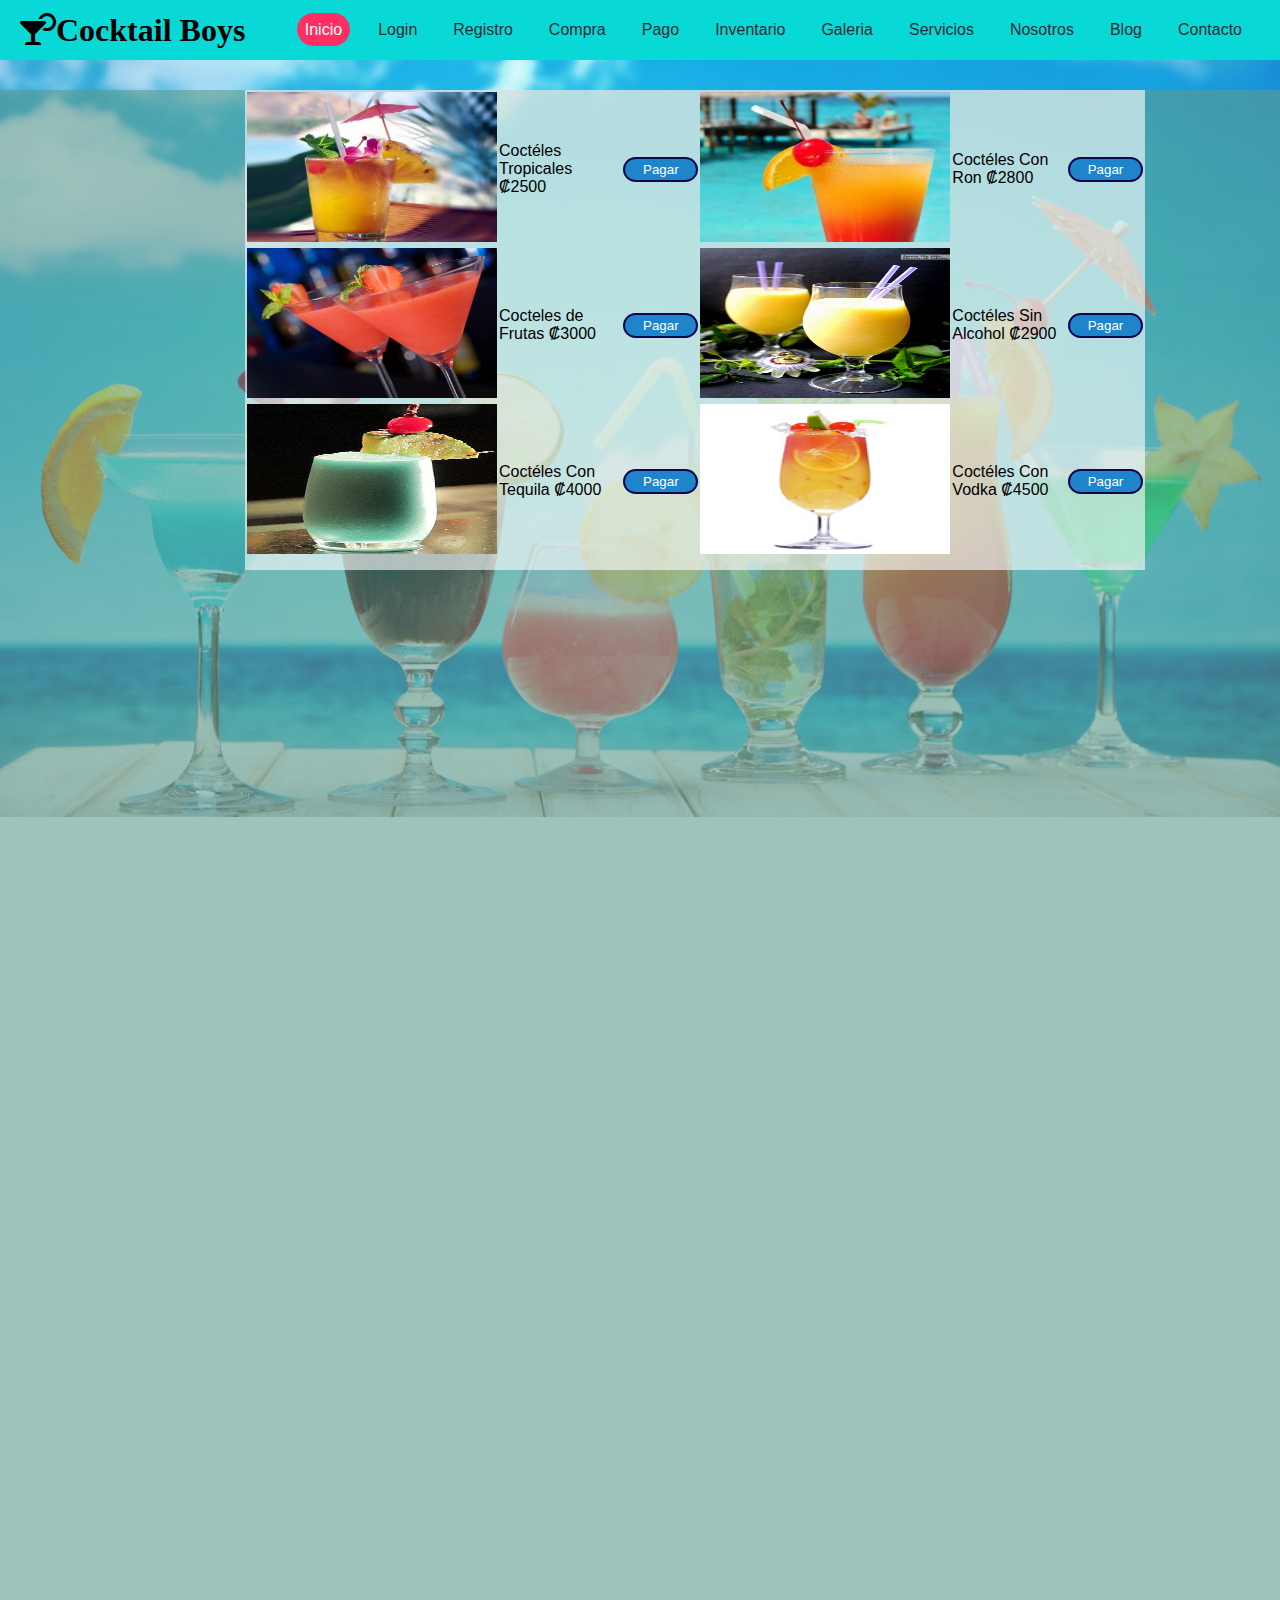
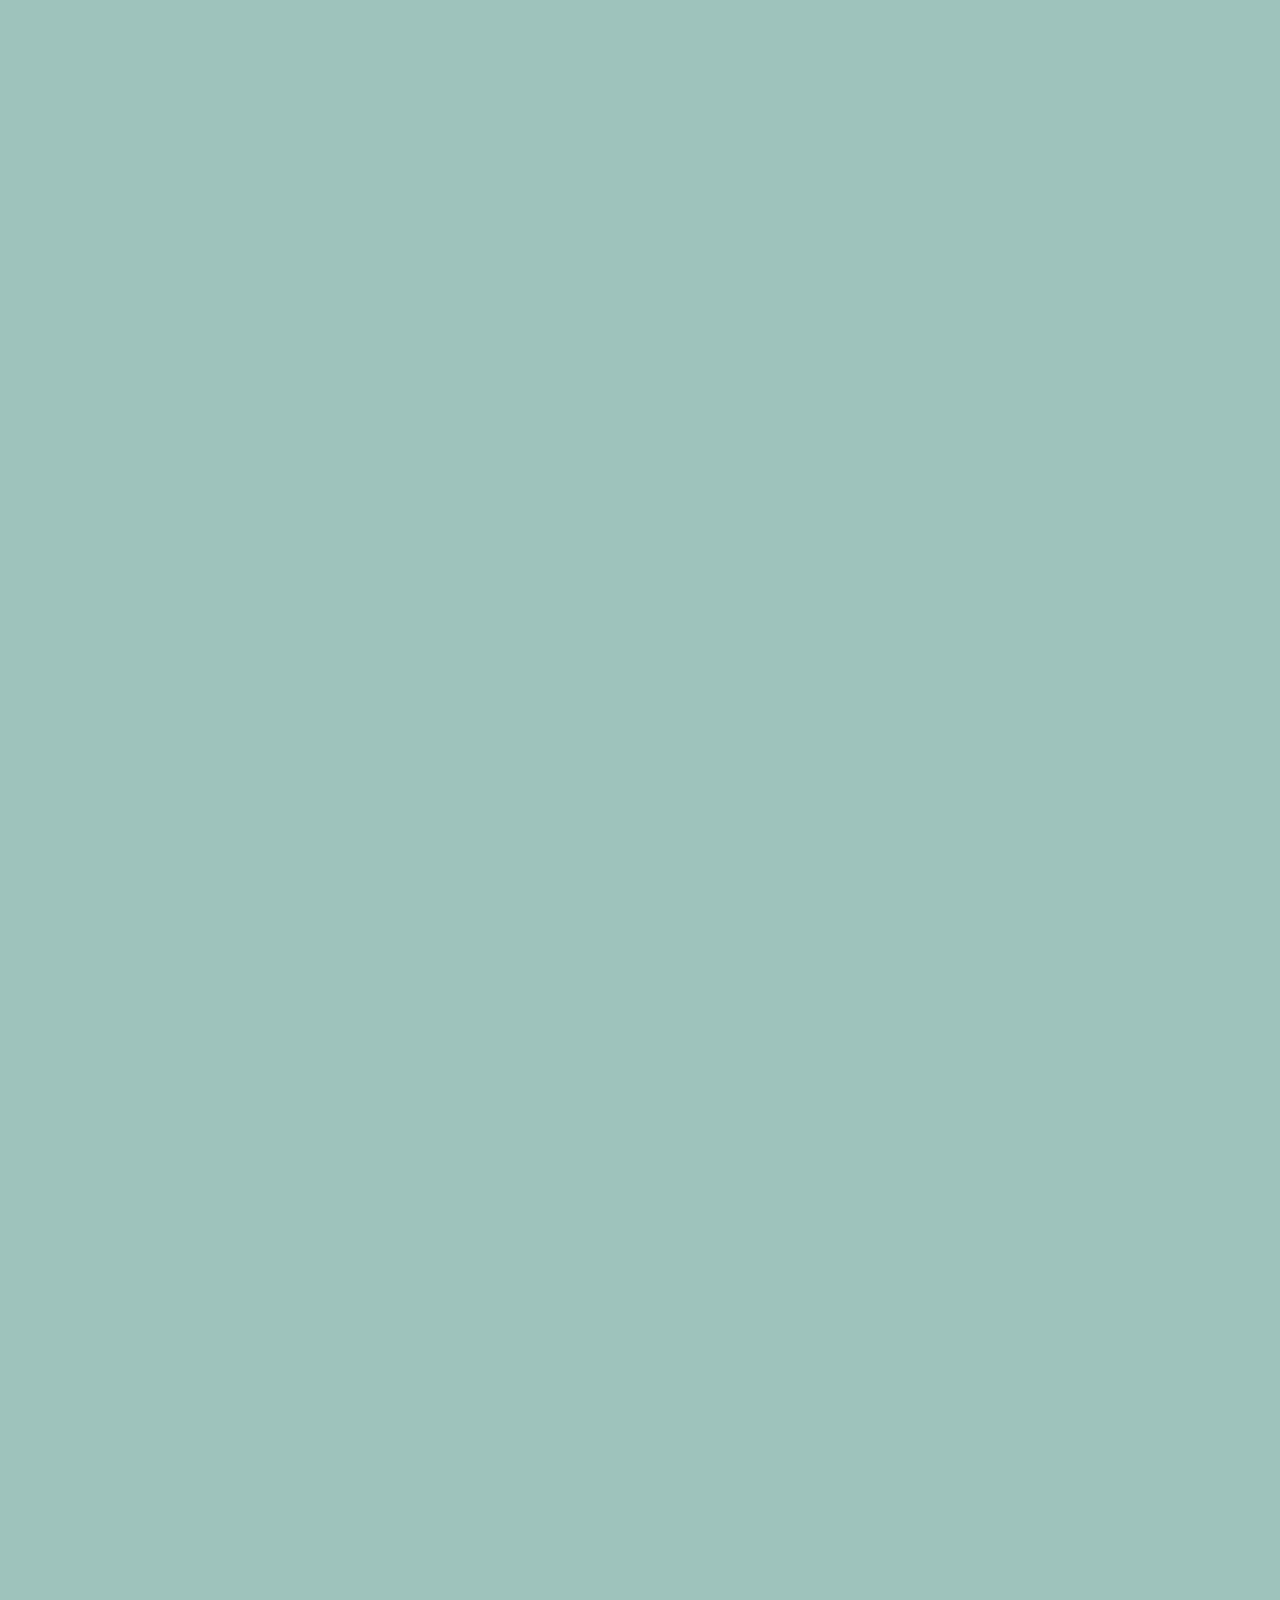
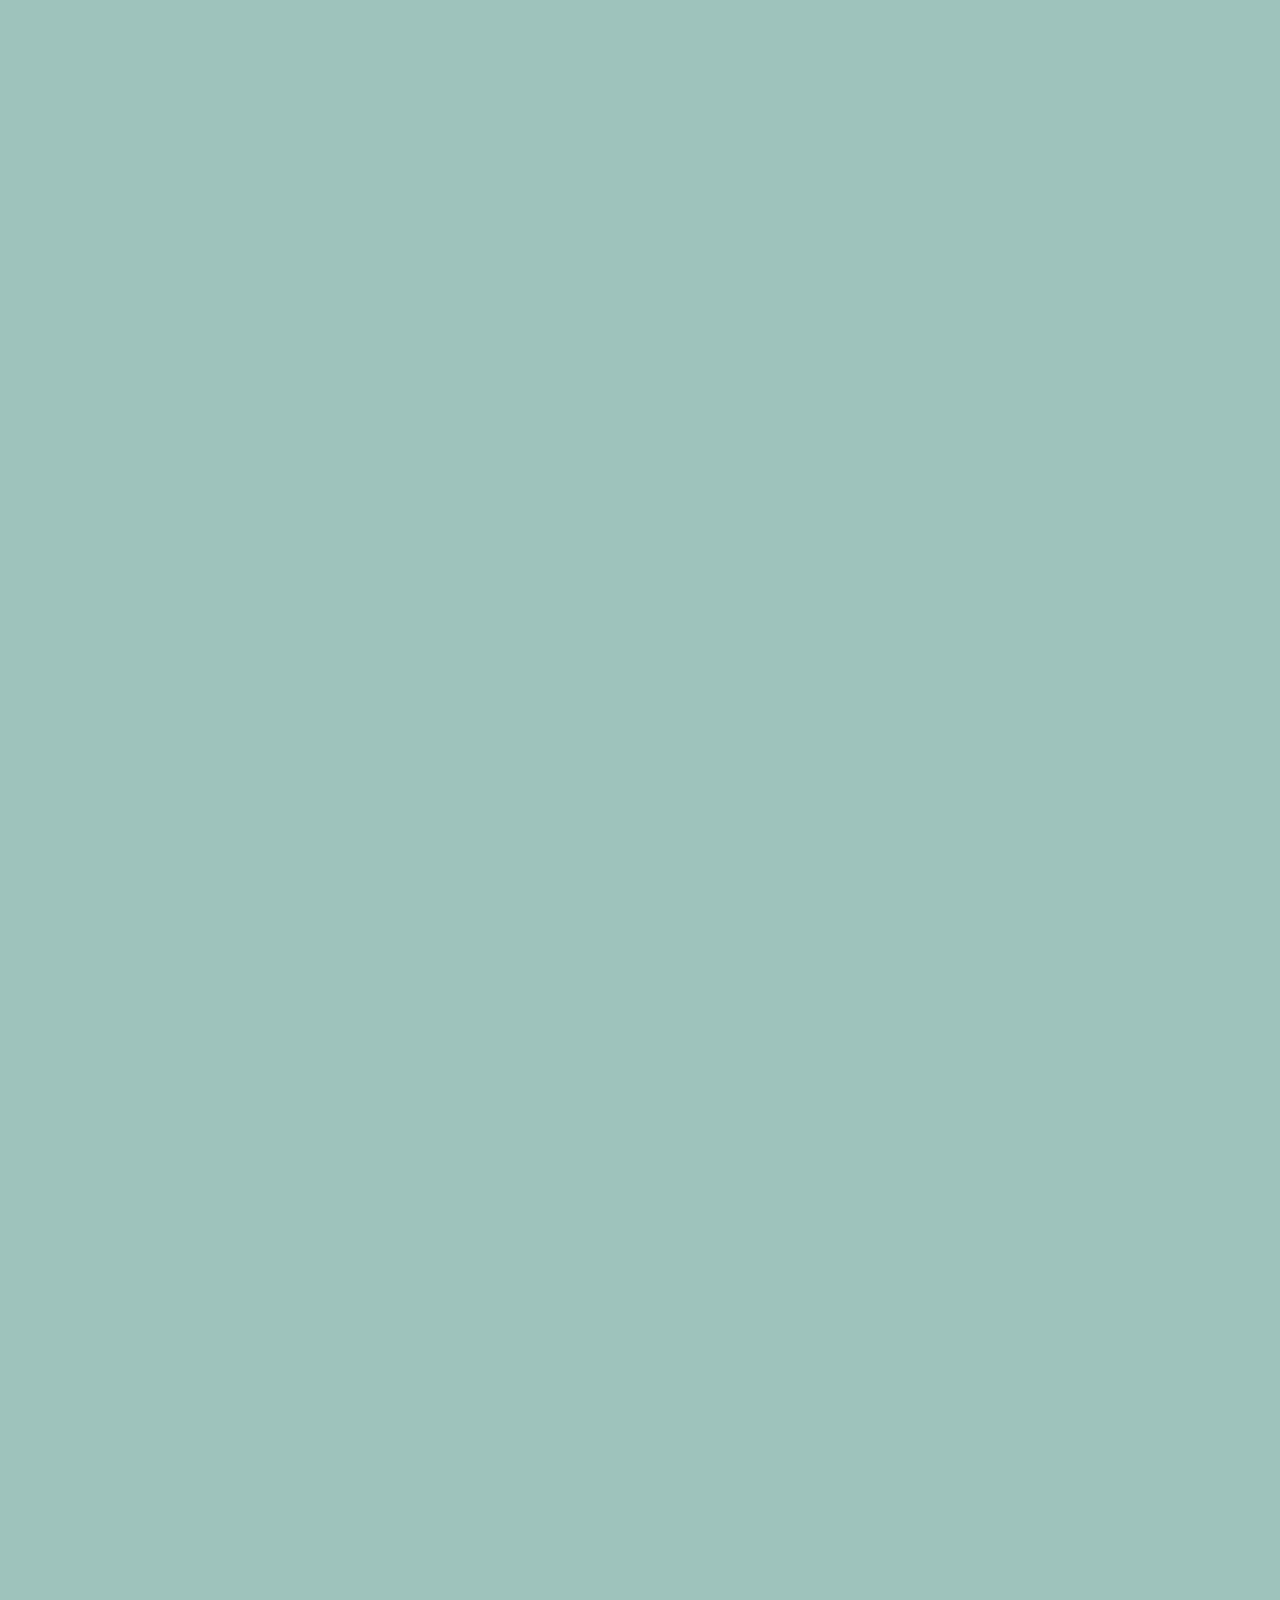
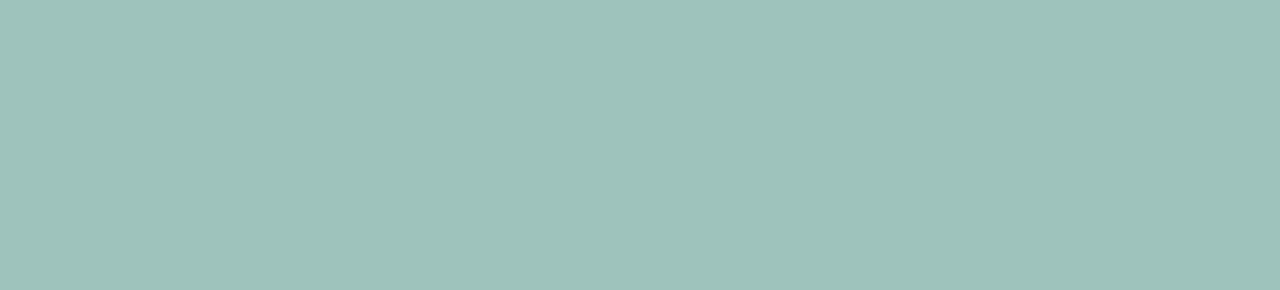
==== paginas/Compra.html @ 3427a492 "Trabajando en todo" ====
<!DOCTYPE html>
<html lang="en">
<head>
    <meta charset="UTF-8">
    <meta name="viewport" content="width=device-width, initial-scale=1.0">
    
    <link rel="stylesheet" href="https://use.fontawesome.com/releases/v5.6.3/css/all.css" >
    <link rel="stylesheet" href="../CSS/compra.css">
    <title>Compra</title>
</head>
<body>
<!--Fondo con imagen-->
<div class="portada">
    <div class="capa">
    <div class="contenedor1">

<!--Menu de Navegación-->
<header id="header">

<nav class="menu">
   
    <div class="logo-box">
     
        <h1><i class="fas fa-cocktail">Cocktail Boys</i></h1>
        <span class="btn-menu"><i class="fas fa-bars"></i></span>
    </div>
    <div class="list-container">
        <ul class="lists">
            <li><a href="../index.html" class="active">Inicio</a></li>
            <li><a href="../paginas/login.html">Login</a></li>
            <li><a href="../paginas/Registro.html">Registro</a></li>
            <li><a href="../paginas/Compra.html">Compra</a></li>
            <li><a href="../Paginas/Pago.html">Pago</a></li>
            <li><a href="../Paginas/Inventario.html">Inventario</a></li>
            <li><a href="../Paginas/Galeria.html">Galeria</a></li>
            <li><a href="../Paginas/Servicios.html">Servicios</a></li>
            
            <li><a href="#">Nosotros</a></li>
           
           <li><a href="#">Blog</a></li>
           <li><a href="#">Contacto</a></li>
        </ul>
    </div>
</nav>
<!--Tabla de Venta de Coctéles-->
</header>
<div id="contenedora3">
        <div id="ContCoctel">
            <form id="frmCoctel" name="fdatos" action="../paginas/Pago.html">
                <table>
                    <tr>
                        <td id="c"><img id="coctel" src="../Imagenes/Mai-Tai.jpg" alt="cocteles"></td>
                        <td>Coctéles Tropicales ‎₡2500</td>
                        <td><input id="boton" type="button" onclick="redireccionar()" value="Pagar"></td>
                        <td id="c"><img id="coctel"  src="../Imagenes/Huracan.jpg" alt="cocteles"></td>
                        <td>Coctéles Con Ron ₡2800</td>
                        <td><input id="boton" type="button" onclick="redireccionar()" value="Pagar"></td>
                    </tr>
                    <tr>
                        <td id="c"><img id="coctel" src="../Imagenes/Bellini.webp"  alt="cocteles"></td>
                        <td>Cocteles de Frutas ₡3000</td>
                        <td><input id="boton" type="button" onclick="redireccionar()" value="Pagar"></td>
                        <td id="c"><img id="coctel"  src="../Imagenes/smoothie piña.jpg" alt="cocteles"></td>
                        <td>Coctéles Sin Alcohol ₡2900</td>
                        <td><input id="boton" type="button" onclick="redireccionar()" value="Pagar"></td>
                    </tr>
                    <tr>
                        <td id="c"><img id="coctel"  src="../Imagenes/nieblascaribe.png" alt="cocteles"></td>
                        <td>Coctéles Con Tequila ₡4000  </td>
                        <td><input id="boton" type="button" onclick="redireccionar()" value="Pagar"></td>
                        <td id="c"><img id="coctel"  src="../Imagenes/sex-on-the-beach.jpg" alt="cocteles"></td>
                        <td>Coctéles Con Vodka ₡4500</td>
                        <td><input  id="boton" type="button" onclick="redireccionar()" value="Pagar"></td>
                        </tr>
                </table>

            </form>

        </div>
       
</div>


<!--Script-->
<script src="../JS/compra.js"></script>
    
</body>
</html>
---- CSS/compra.css ----
:root{
    --red: #ff2e63;
    --black:#252a34;
    --blue:#08d9d6;
    --white:#eaeaea;
}
*{
    box-sizing: border-box;
    margin: 0;
    padding: 0;   

}
body{
   
    font-family: Arial, Helvetica, sans-serif;
    margin: 0;
   background: url(../Imagenes/fondoCoctel.jpg);
    background-size: cover;
    background-attachment: fixed; 
    /**Animación del fondo imagen incluye también .portada y .capa**/
    animation: movimiento 15s infinite linear alternate;
    background-repeat: no-repeat;
    background-size: 100%;
    overflow: hidden;
  
}
.portada{
   width: 100%;
    height: 500px;

}
.capa{
    width: 500%;
    height: 1000%;
   
    background: rgba(93, 155, 144, 0.6);  
  
}

@keyframes movimiento{
    from{
        background-position: bottom left;
    }
    to{
        background-position: top right;
    }
}

/*********Finalización de Animación****/

/**********************Menu de Navegación*******/
#header{
    position: relative;
    width: 100%;
}

.menu{
    position: fixed;
    top:0;
    left: 0;
    width: 100%;
    height: 60px;
    background: #08d9d6;

    display: flex;
    justify-content: space-between;
    align-items: center;
    z-index: 9999;
}
.menu .logo-box{
    margin-left: 20px;
}
.menu .logo-box h1 a{
    text-decoration: none;
    font-size: 35px;
    font-weight: 400;
    color: var(--black);
}
.menu .list-container{
    margin-right: 20px; 
}
.menu .list-container ul{
display: flex;
}
.menu .list-container ul li{
    list-style: none;
}
.menu .list-container ul li a{
    text-decoration: none;
    margin: 0px 10px;
    padding: 8px;
    color: var(--black);
    border-radius: 24px;
    font-size:16px;
    transition: 0.3s;
}
.menu .list-container ul li a.active{
    background: var(--red);
    color:#fff;

}
.menu .list-container ul li a:hover{
    background: var(--red);
    color:#fff;
}
.btn-menu > .fa-bars{
    display: none;

}
@media only screen and (max-width:900px){
    .btn-menu > .fa-bars{
        display: block;
        position:absolute;
        right: 30px;
        top: 20px;
        font-size: 28px;
        color: var(--black);
        transition: 0.5s;
        cursor: pointer;
    }
    .btn-menu > .fa-times{
        color: var(--red);
    }
    .btn-menu > .fa-bars:hover{
        color:var(--red);
    }
    .menu .logo-box{
        margin-left: 30px;
    }
    .menu .list-container{
        position: fixed;
        top:60px;
        left:-100%;
        background:#fff;
        width: 100%;
        height: calc(100vh - 60px);
    }
    .menu .list-container .lists{
        width: 100%;
        height: 100%;
        display: flex;
        justify-content: center;
        align-items: center;
        flex-direction: column;
        border-top:4px solid var(--red);
    }
    .menu .list-container ul li{
        width: 90%;
        border-bottom: 2px solid var(--black);
        display: flex;
        justify-content: center;
    }
    .menu .list-container ul li a{
        font-size: 20px;
        text-align: center;
        padding:12px 0px;
    }
    .menu .list-container ul li a.active{
        background: none;
        color:var(--red);
    }
    .menu .list-container ul li a:hover{
        background: none;
        color:var(--red);
    }
}

/****************Finalización Menu de Navegación*****/

/***Formato Tabla Compra***/
#contenedora3 {
    width: 1335px;
    height: 620px;
    margin-top: 10px;
    margin-left: 15px;
  
}
#ContCoctel {
    width: 900px;
    height: 480px;
    background-color: rgba(255, 255, 255, 0.603);
    margin-left: 230px;
    margin-top: 90px;
    
}
#boton{
    border-radius: 24px;
    background-color: rgb(30, 133, 202);
    border: 2px solid  rgba(17, 3, 78, 0.986);
    width: 75px;
    height: 25px;
    cursor: pointer;
    color: white;
    font-family: 'Trebuchet MS', 'Lucida Sans Unicode', 'Lucida Grande', 'Lucida Sans', Arial, sans-serif;
}
/**Animación Imágenes Coctel**/
#c:hover #coctel {
    -webkit-transform:scale(1.3);transform:scale(1.3);
}
#frmCoctel td img {
    width: 250px;
    height: 150px;
}
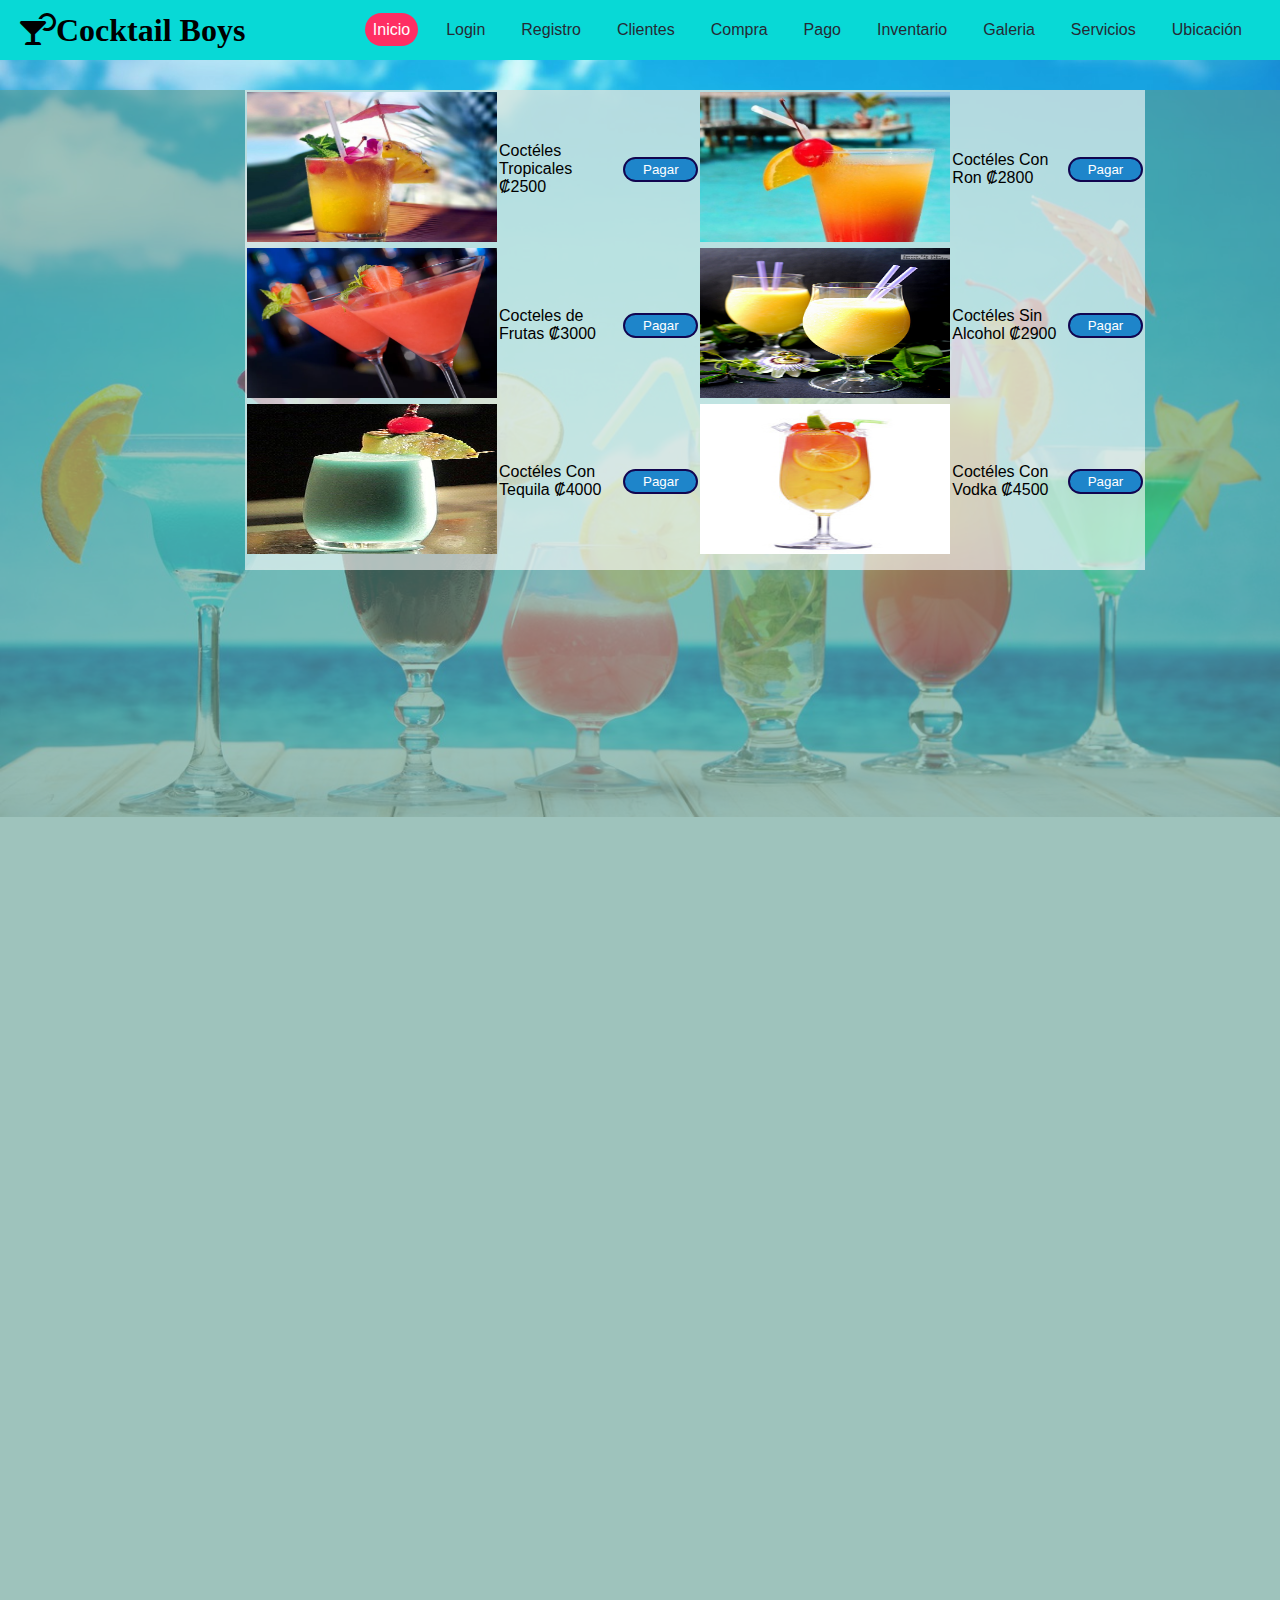
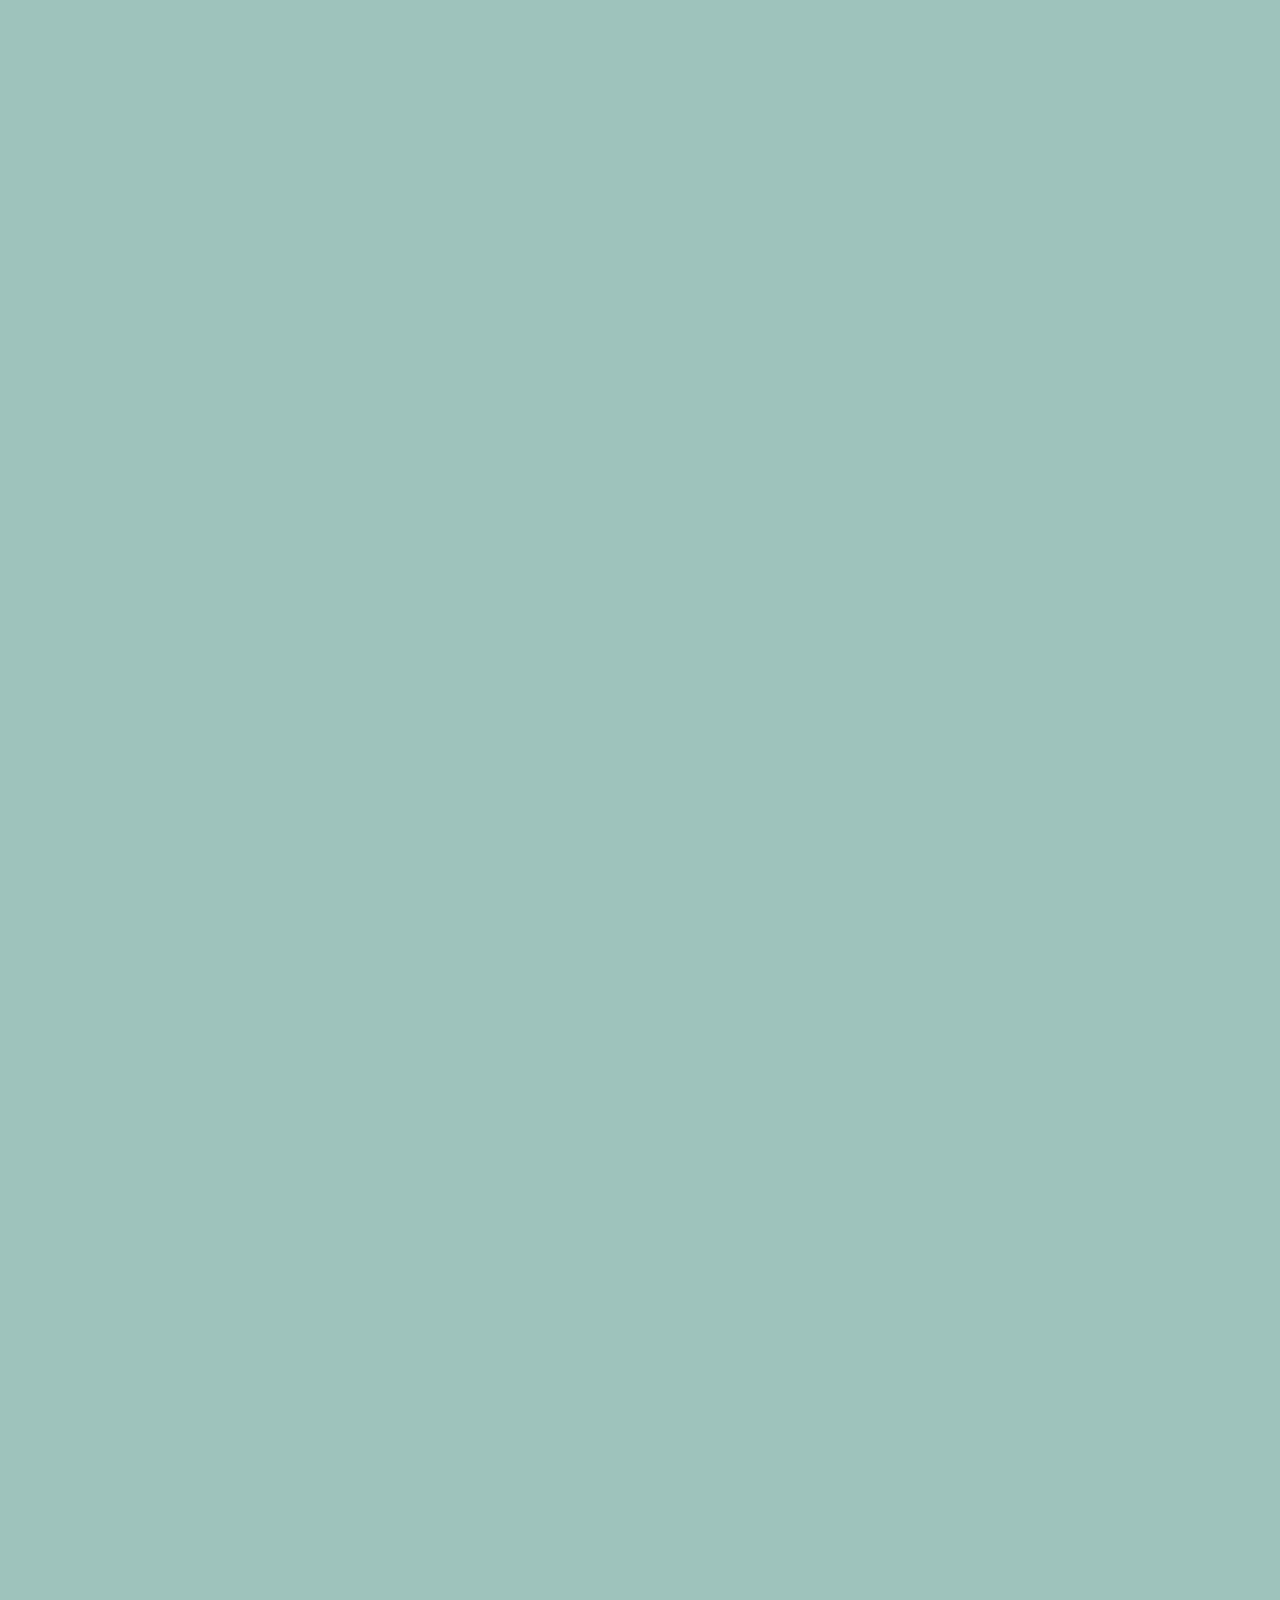
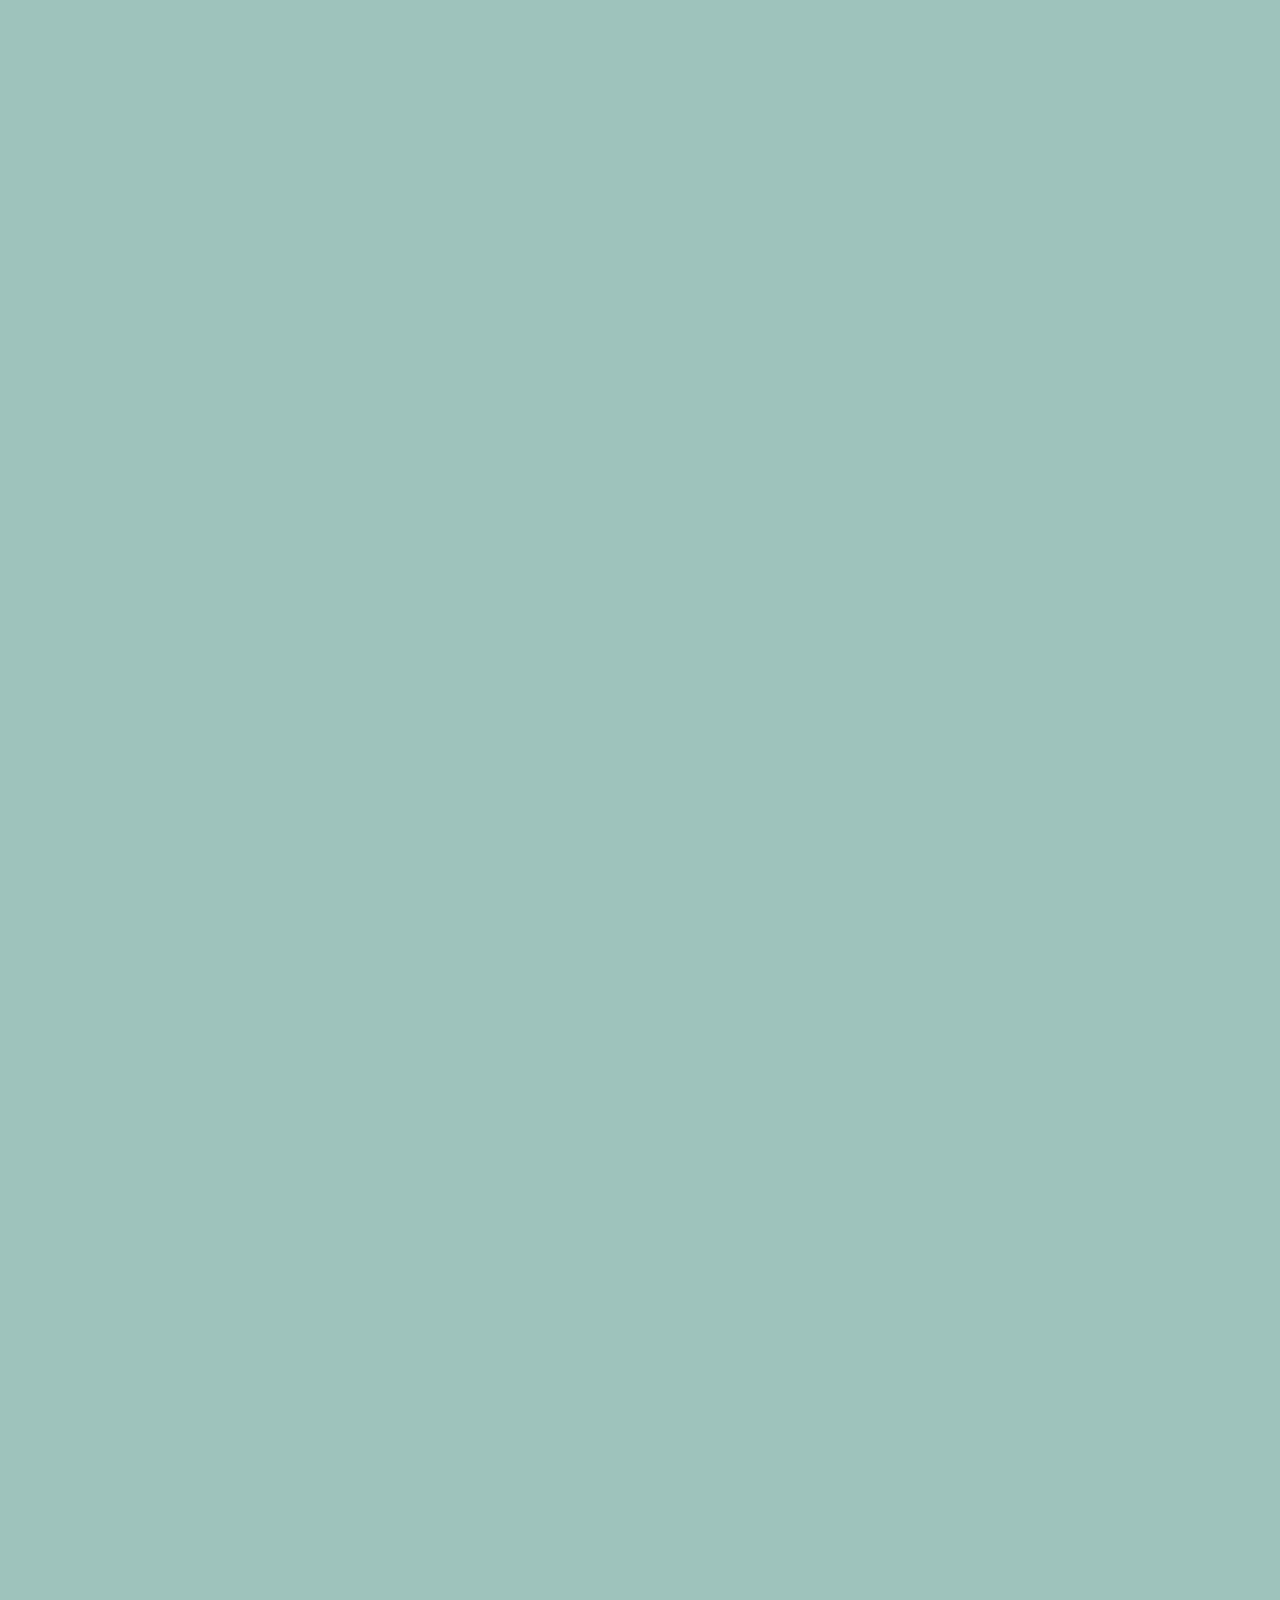
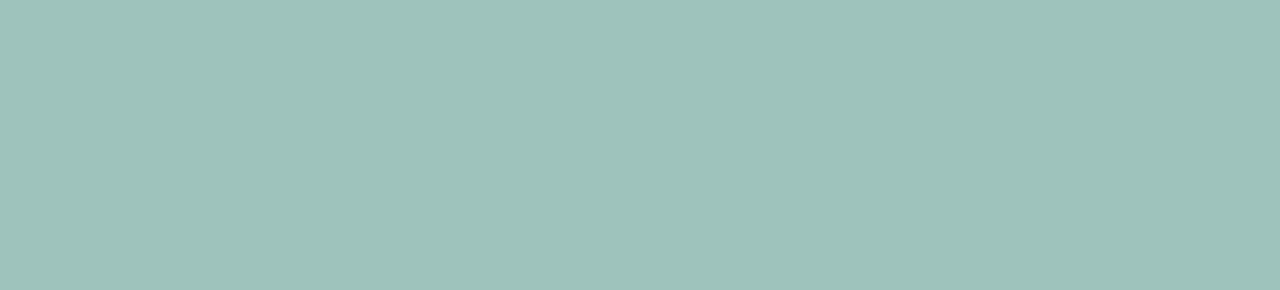
==== commit 69e97d2f: "Mofidificación en Algunos Contenidos Form" ====
--- a/paginas/Compra.html
+++ b/paginas/Compra.html
@@ -3,7 +3,7 @@
 <head>
     <meta charset="UTF-8">
     <meta name="viewport" content="width=device-width, initial-scale=1.0">
-    
+   
     <link rel="stylesheet" href="https://use.fontawesome.com/releases/v5.6.3/css/all.css" >
     <link rel="stylesheet" href="../CSS/compra.css">
     <title>Compra</title>
@@ -27,59 +27,59 @@
     <div class="list-container">
         <ul class="lists">
             <li><a href="../index.html" class="active">Inicio</a></li>
-            <li><a href="../paginas/login.html">Login</a></li>
-            <li><a href="../paginas/Registro.html">Registro</a></li>
-            <li><a href="../paginas/Compra.html">Compra</a></li>
-            <li><a href="../Paginas/Pago.html">Pago</a></li>
-            <li><a href="../Paginas/Inventario.html">Inventario</a></li>
-            <li><a href="../Paginas/Galeria.html">Galeria</a></li>
-            <li><a href="../Paginas/Servicios.html">Servicios</a></li>
-            
-            <li><a href="#">Nosotros</a></li>
+                <li><a href="../paginas/login.html">Login</a></li>
+                <li><a href="../paginas/Registro.html">Registro</a></li>
+                <li><a href="../paginas/Clientes.html">Clientes</a></li>
+                <li><a href="../paginas/Compra.html">Compra</a></li>
+                <li><a href="../paginas/Pago.html">Pago</a></li>
+                 <li><a href="../paginas/Inventario.html">Inventario</a></li>
+                <li><a href="../paginas/Galeria.html">Galeria</a></li>
+                <li><a href="../paginas/Servicios.html">Servicios</a></li>
+                <li><a href="../paginas/Ubicacion.html">Ubicación</a></li>
            
-           <li><a href="#">Blog</a></li>
-           <li><a href="#">Contacto</a></li>
+        
         </ul>
     </div>
 </nav>
 <!--Tabla de Venta de Coctéles-->
 </header>
 <div id="contenedora3">
-        <div id="ContCoctel">
-            <form id="frmCoctel" name="fdatos" action="../paginas/Pago.html">
-                <table>
-                    <tr>
-                        <td id="c"><img id="coctel" src="../Imagenes/Mai-Tai.jpg" alt="cocteles"></td>
-                        <td>Coctéles Tropicales ‎₡2500</td>
-                        <td><input id="boton" type="button" onclick="redireccionar()" value="Pagar"></td>
-                        <td id="c"><img id="coctel"  src="../Imagenes/Huracan.jpg" alt="cocteles"></td>
-                        <td>Coctéles Con Ron ₡2800</td>
-                        <td><input id="boton" type="button" onclick="redireccionar()" value="Pagar"></td>
-                    </tr>
-                    <tr>
-                        <td id="c"><img id="coctel" src="../Imagenes/Bellini.webp"  alt="cocteles"></td>
-                        <td>Cocteles de Frutas ₡3000</td>
-                        <td><input id="boton" type="button" onclick="redireccionar()" value="Pagar"></td>
-                        <td id="c"><img id="coctel"  src="../Imagenes/smoothie piña.jpg" alt="cocteles"></td>
-                        <td>Coctéles Sin Alcohol ₡2900</td>
-                        <td><input id="boton" type="button" onclick="redireccionar()" value="Pagar"></td>
-                    </tr>
-                    <tr>
-                        <td id="c"><img id="coctel"  src="../Imagenes/nieblascaribe.png" alt="cocteles"></td>
-                        <td>Coctéles Con Tequila ₡4000  </td>
-                        <td><input id="boton" type="button" onclick="redireccionar()" value="Pagar"></td>
-                        <td id="c"><img id="coctel"  src="../Imagenes/sex-on-the-beach.jpg" alt="cocteles"></td>
-                        <td>Coctéles Con Vodka ₡4500</td>
-                        <td><input  id="boton" type="button" onclick="redireccionar()" value="Pagar"></td>
+       
+            <div id="ContCoctel">
+                <form id="frmCoctel" name="fdatos" action="../paginas/Pago.html">
+                    <table>
+                        <tr>
+                            <td id="c"><img id="coctel" src="../Imagenes/Mai-Tai.jpg" alt="cocteles"></td>
+                            <td>Coctéles Tropicales ‎₡2500</td>
+                            <td><input id="boton" type="button" onclick="redireccionar()" value="Pagar"></td>
+                            <td id="c"><img id="coctel"  src="../Imagenes/Huracan.jpg" alt="cocteles"></td>
+                            <td>Coctéles Con Ron ₡2800</td>
+                            <td><input id="boton" type="button" onclick="redireccionar()" value="Pagar"></td>
                         </tr>
-                </table>
-
-            </form>
-
-        </div>
-       
-</div>
-
+                        <tr>
+                            <td id="c"><img id="coctel" src="../Imagenes/Bellini.webp"  alt="cocteles"></td>
+                            <td>Cocteles de Frutas ₡3000</td>
+                            <td><input id="boton" type="button" onclick="redireccionar()" value="Pagar"></td>
+                            <td id="c"><img id="coctel"  src="../Imagenes/smoothie piña.jpg" alt="cocteles"></td>
+                            <td>Coctéles Sin Alcohol ₡2900</td>
+                            <td><input id="boton" type="button" onclick="redireccionar()" value="Pagar"></td>
+                        </tr>
+                        <tr>
+                            <td id="c"><img id="coctel"  src="../Imagenes/nieblascaribe.png" alt="cocteles"></td>
+                            <td>Coctéles Con Tequila ₡4000  </td>
+                            <td><input id="boton" type="button" onclick="redireccionar()" value="Pagar"></td>
+                            <td id="c"><img id="coctel"  src="../Imagenes/sex-on-the-beach.jpg" alt="cocteles"></td>
+                            <td>Coctéles Con Vodka ₡4500</td>
+                            <td><input  id="boton" type="button" onclick="redireccionar()" value="Pagar"></td>
+                            </tr>
+                    </table>
+    
+                </form>
+    
+            </div>
+           
+    </div>
+    
 
 <!--Script-->
 <script src="../JS/compra.js"></script>
